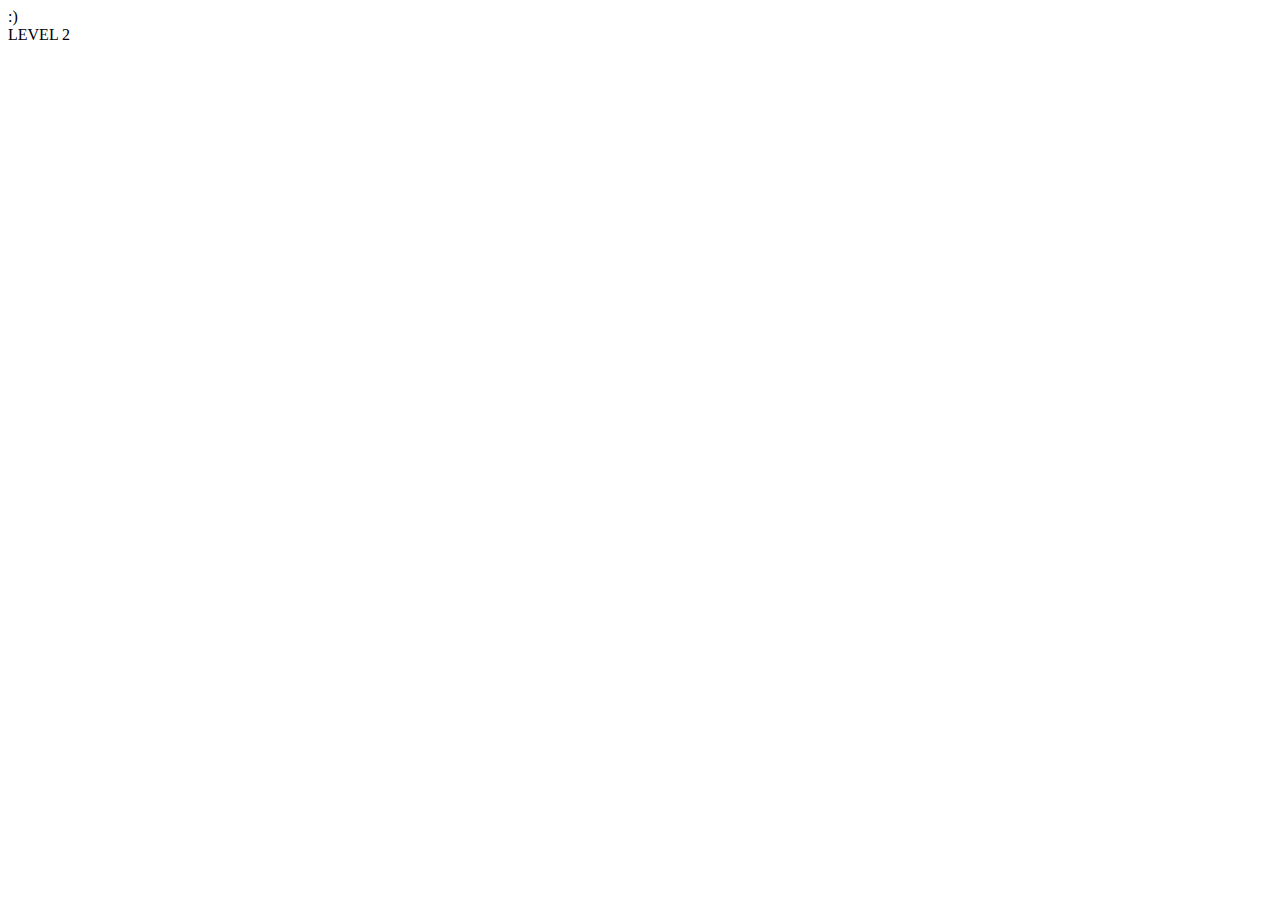
==== MazeGame/html/level1.html @ fca56f5d "Add files via upload" ====
<!DOCTYPE html>
<html lang="en">
<head>
    <meta charset="UTF-8">
    <meta http-equiv="X-UA-Compatible" content="IE=edge">
    <meta name="viewport" content="width=device-width, initial-scale=1.0">
    <link rel="stylesheet" href="/css/level1.css">
    <title>Level 1</title>
</head>
<body>
    <div id="cursor">:)</div>
    <div id="obstacle1" class="obstacle"></div>
    <div id="obstacle2" class="obstacle"></div>
    <div id="obstacle3" class="obstacle"></div>
    <div id="obstacle4" class="obstacle"></div>
    <div id="obstacle5" class="obstacle"></div>
    <div id="obstacle6" class="obstacle"></div>
    <div id="obstacle7" class="obstacle"></div>
    <div id="obstacle8" class="obstacle"></div>
    <div id="obstacle9" class="obstacle"></div>
    <div id="obstacle10" class="obstacle"></div>
    <div id="obstacle11" class="obstacle"></div>
    <div id="obstacle12" class="obstacle"></div>
    <div id="obstacle13" class="obstacle"></div>
    <div id="obstacle14" class="obstacle"></div>
    <div id="obstacle15" class="obstacle"></div>
    <div id="obstacle16" class="obstacle"></div>
    <div id="obstacle17" class="obstacle"></div>
    <div id="teleport"></div>
    <div id="bottom-wall"></div>
    <div class="wall" id="wall1"></div>
    <div class="wall" id="wall2"></div>
    <div class="wall" id="wall3"></div>
    <div class="wall" id="wall4"></div>
    <div class="wall" id="wall5"></div>
    <div class="wall" id="wall6"></div>
    <div class="wall" id="wall7"></div>
    <div class="wall" id="wall7last"></div>
    <div class="wall" id="wall8"></div>
    <div class="wall" id="wall9"></div>
    <a id="finish">LEVEL 2</a>
    <script src="/javascript/level1.js"></script>
</body>
</html>
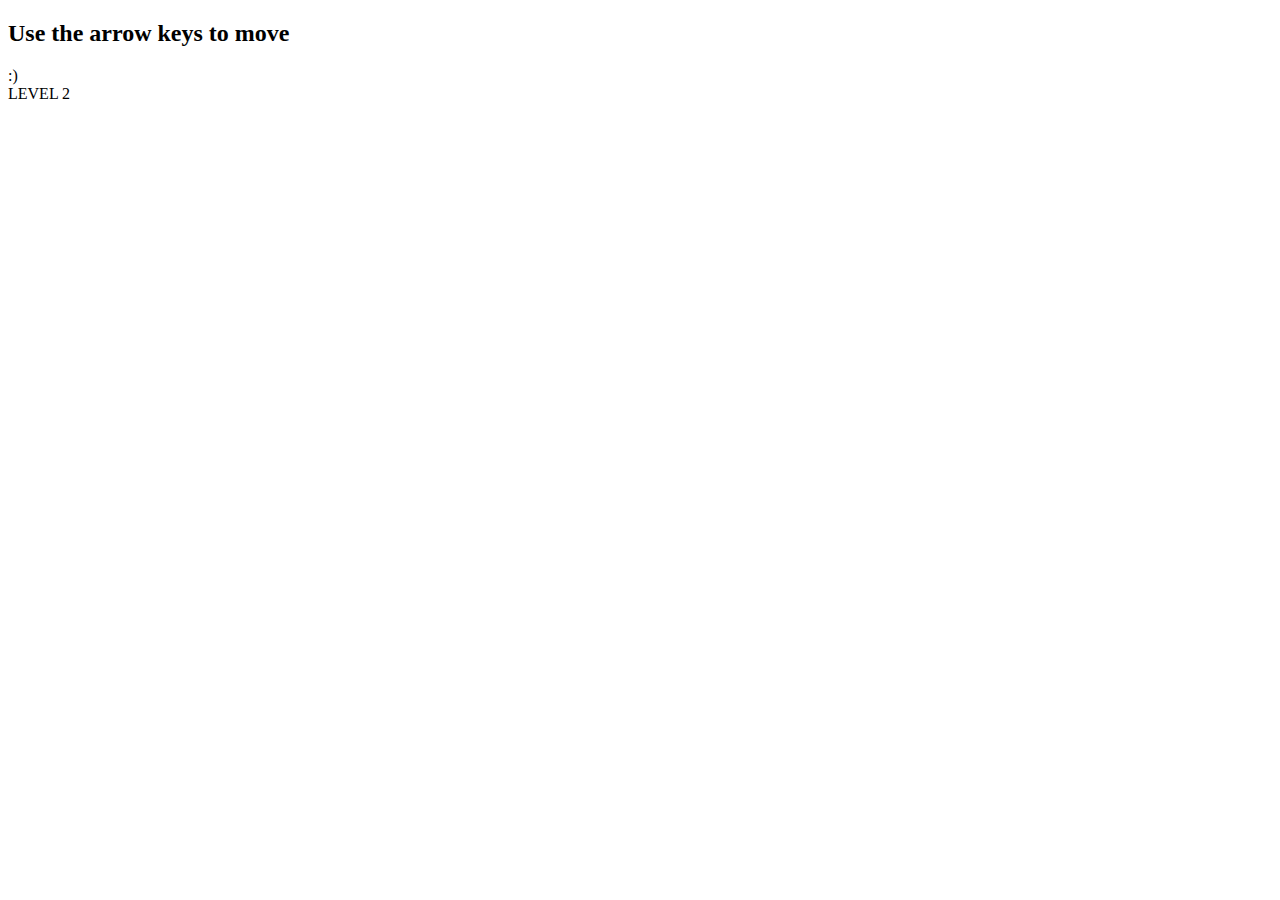
==== commit f6cb2ed6: "Add files via upload" ====
--- a/MazeGame/html/level1.html
+++ b/MazeGame/html/level1.html
@@ -8,6 +8,7 @@
     <title>Level 1</title>
 </head>
 <body>
+    <h2 class="instruction">Use the arrow keys to move</h2>
     <div id="cursor">:)</div>
     <div id="obstacle1" class="obstacle"></div>
     <div id="obstacle2" class="obstacle"></div>
@@ -27,7 +28,7 @@
     <div id="obstacle16" class="obstacle"></div>
     <div id="obstacle17" class="obstacle"></div>
     <div id="teleport"></div>
-    <div id="bottom-wall"></div>
+    <div class="wall" id="bottom-wall"></div>
     <div class="wall" id="wall1"></div>
     <div class="wall" id="wall2"></div>
     <div class="wall" id="wall3"></div>
